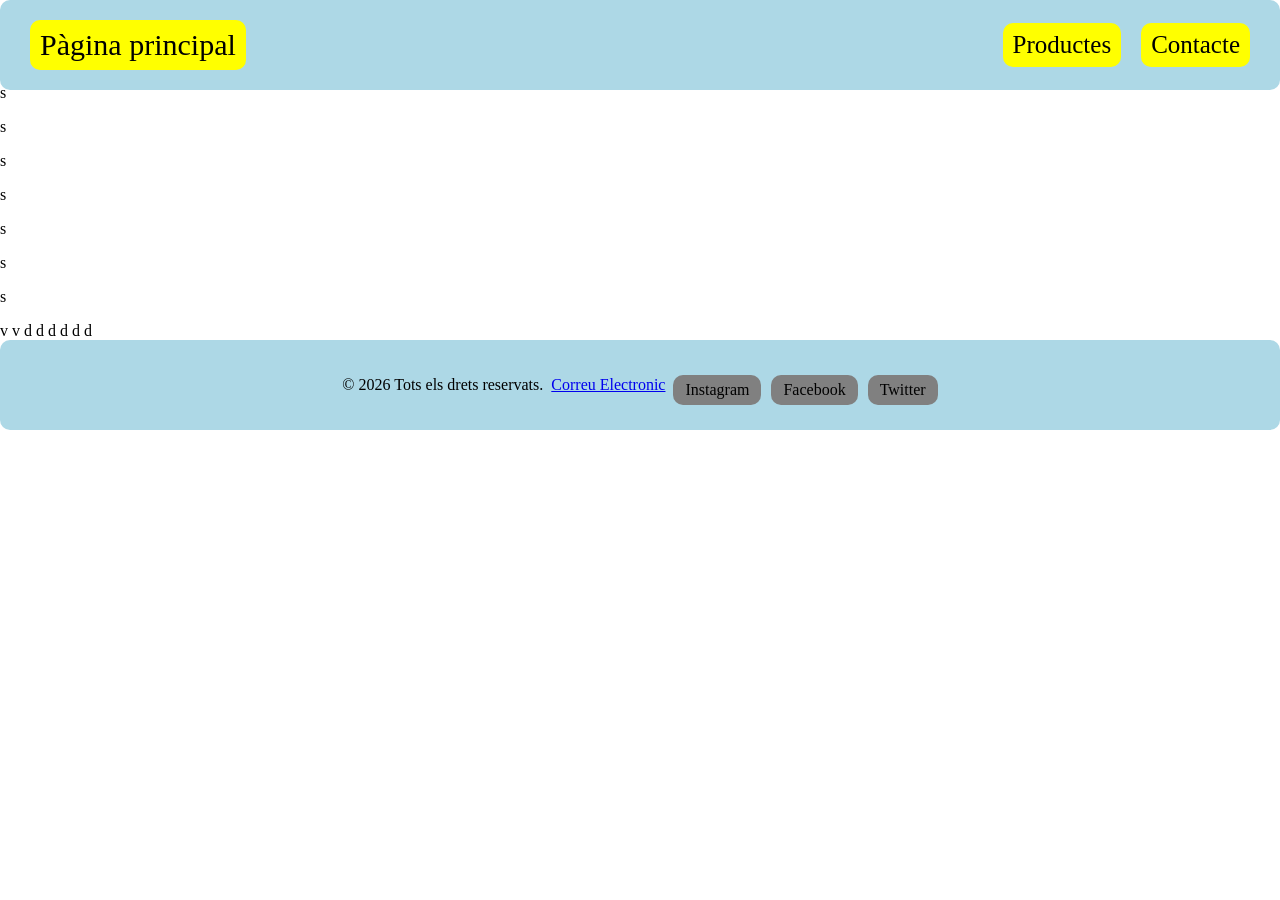
==== index.html @ 62820d65 "cambios cambios" ====
<!DOCTYPE html>
<html xmlns="http://www.w3.org/1999/xhtml" lang="ca">
<head>
        <meta charset="UTF-8">
        <title>Pàgina principal</title>
        <link href="global.css" rel="stylesheet">
        <meta name="viewport" content="width=device-width, initial-scale=1">
        </head>
    <body>
        <nav>
            <ul class="card">
                <li class="menu izquierda">
                    <a href="index.html">Pàgina principal</a>
                </li>
                <li class="menu">
                    <a href="productes.html">Productes</a>
                </li>
                <li class="menu">
                    <a href="contacte.html">Contacte</a>
                </li>
            </ul>
        </nav>
       <p>d</p>
       <p>dsd</p>
       <p>s</p>
       <p>s</p>
       <p>s</p>
       <p>s</p>
       <p>s</p>
       <p>s</p>
       <p>s</p>
       v
       v
       d
       d
       d
       d
       d
       d
    </body>
    <footer>
        <p>© 2026 Tots els drets reservats.</p>
        <a href="mailto:oromerozapata@iesesteveterradas.cat">Correu Electronic</a>
        <div class="socials">
        <a href="https://www.instagram.com" target="_blank">Instagram</a>
        <a href="https://www.facebook.com" target="_blank">Facebook</a>
        <a href="https://www.x.com" target="_blank">Twitter</a>
        </div>
    </footer>
</html>
---- global.css ----
* {
    box-sizing: border-box;
}
body {
    margin:0;
}
.menu {
    background-color: yellow;
    padding: 8px 10px;
    border-radius: 10px;
    font-size: 25px;
    margin-left: 10px;
    margin-right: 10px;
    white-space: nowrap;
}
.izquierda {
    margin-right: auto;
    font-size: 30px;
}
.card {
    position: fixed;
    top: 0;
    left: 0;
    width: 100%;
    z-index: 1000;
    margin: 0;
    background-color: lightblue;
    padding: 20px;
    border-radius: 10px;
    display: flex;
    flex-direction: row;
    flex-wrap: wrap;
    align-items: center;
    min-height: 10dvh;
}
.card >ul {
    display: flex;
    align-items: center;
    width:100%;
    margin:0;
    padding:0;
    gap: 8px;
}
ul a {
    text-decoration: none;
    color: black;
}
li.menu {
    list-style-type: none;
}
footer {
    background-color: lightblue;
    padding: 20px;
    border-radius: 10px;
    display: flex;
    flex-direction: row;
    flex-wrap: wrap;
    align-items: center;
    justify-content: center;
    gap: 8px;
}
.socials {
    display: flex;
    justify-content: center;
    gap: 10px;
    margin-top: 10px;
}

.socials a {
    background-color: gray;
    padding: 6px 12px;
    border-radius: 10px;
    text-decoration: none;
    color: black;
}
socials before iamgen instagram
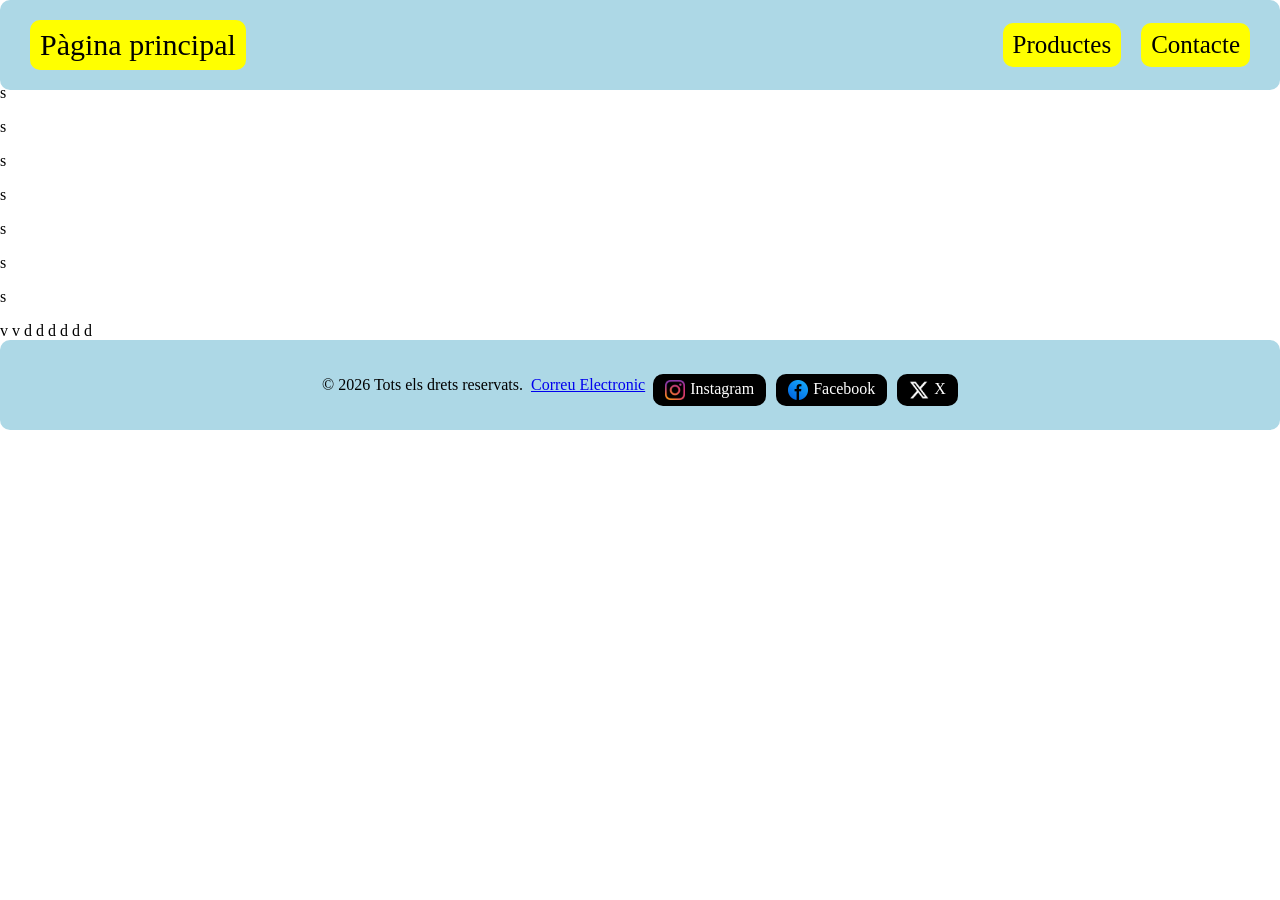
==== commit 086596a3: "logos" ====
--- a/index.html
+++ b/index.html
@@ -42,9 +42,9 @@
         <p>© 2026 Tots els drets reservats.</p>
         <a href="mailto:oromerozapata@iesesteveterradas.cat">Correu Electronic</a>
         <div class="socials">
-        <a href="https://www.instagram.com" target="_blank">Instagram</a>
-        <a href="https://www.facebook.com" target="_blank">Facebook</a>
-        <a href="https://www.x.com" target="_blank">Twitter</a>
+        <a href="https://www.instagram.com" class="instagram" target="_blank">Instagram</a>
+        <a href="https://www.facebook.com" class="facebook" target="_blank">Facebook</a>
+        <a href="https://www.x.com" class="twitter" target="_blank">X</a>
         </div>
     </footer>
 </html>
--- a/global.css
+++ b/global.css
@@ -67,10 +67,29 @@
 }
 
 .socials a {
-    background-color: gray;
+    background-color: black;
     padding: 6px 12px;
     border-radius: 10px;
     text-decoration: none;
-    color: black;
+    color: white;
 }
-socials before iamgen instagram+.socials a::before {
+    content: "";
+    display: inline-block;
+    width: 20px;
+    height: 20px;
+    margin-right: 5px;
+    background-repeat: no-repeat;
+    background-position: center;
+    background-size: contain;
+    vertical-align: middle;
+}
+.socials a.instagram::before {
+    background-image: url('img/instagram.webp');
+}
+.socials a.twitter::before {
+    background-image: url('img/twitter.webp');
+}
+.socials a.facebook::before {
+    background-image: url('img/facebook.webp');
+}
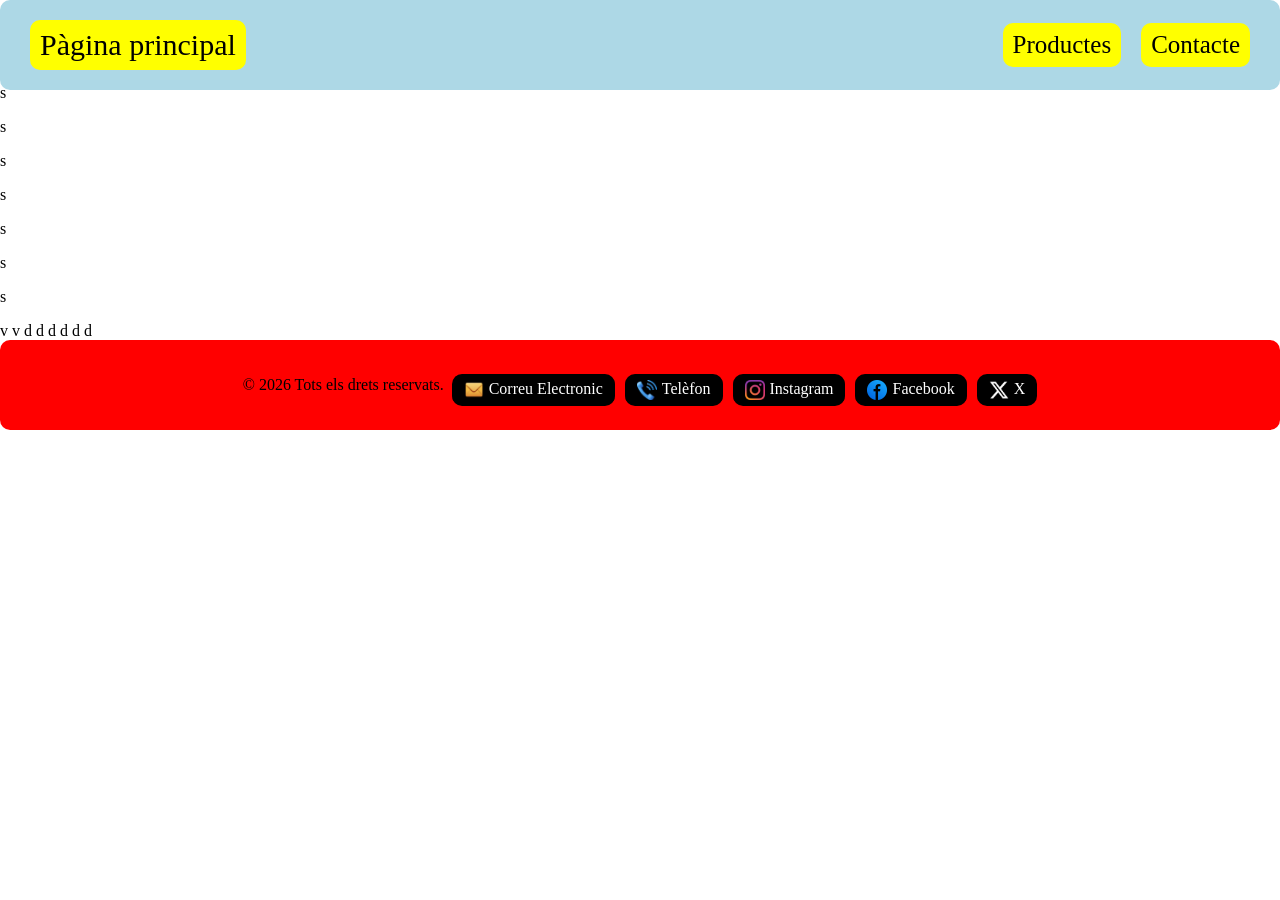
==== commit d5b89e01: "cabecera y footer" ====
--- a/index.html
+++ b/index.html
@@ -40,8 +40,9 @@
     </body>
     <footer>
         <p>© 2026 Tots els drets reservats.</p>
-        <a href="mailto:oromerozapata@iesesteveterradas.cat">Correu Electronic</a>
         <div class="socials">
+        <a href="mailto:oromero@iesesteveterradas.cat"class="mail">Correu Electronic</a>
+        <a href="tel:+34666666666" class="telefono">Telèfon</a>
         <a href="https://www.instagram.com" class="instagram" target="_blank">Instagram</a>
         <a href="https://www.facebook.com" class="facebook" target="_blank">Facebook</a>
         <a href="https://www.x.com" class="twitter" target="_blank">X</a>
--- a/global.css
+++ b/global.css
@@ -49,7 +49,7 @@
     list-style-type: none;
 }
 footer {
-    background-color: lightblue;
+    background-color: red;
     padding: 20px;
     border-radius: 10px;
     display: flex;
@@ -59,13 +59,20 @@
     justify-content: center;
     gap: 8px;
 }
+
 .socials {
     display: flex;
     justify-content: center;
     gap: 10px;
     margin-top: 10px;
 }
-
+.socials p {
+    background-color: black;
+    padding: 6px 12px;
+    border-radius: 10px;
+    text-decoration: none;
+    color: white;
+}
 .socials a {
     background-color: black;
     padding: 6px 12px;
@@ -79,8 +86,6 @@
     width: 20px;
     height: 20px;
     margin-right: 5px;
-    background-repeat: no-repeat;
-    background-position: center;
     background-size: contain;
     vertical-align: middle;
 }
@@ -92,4 +97,10 @@
 }
 .socials a.facebook::before {
     background-image: url('img/facebook.webp');
+}
+.socials a.telefono::before {
+    background-image: url('img/telefono.webp');
+}
+.socials a.mail::before {
+    background-image: url('img/mail.webp');
 }
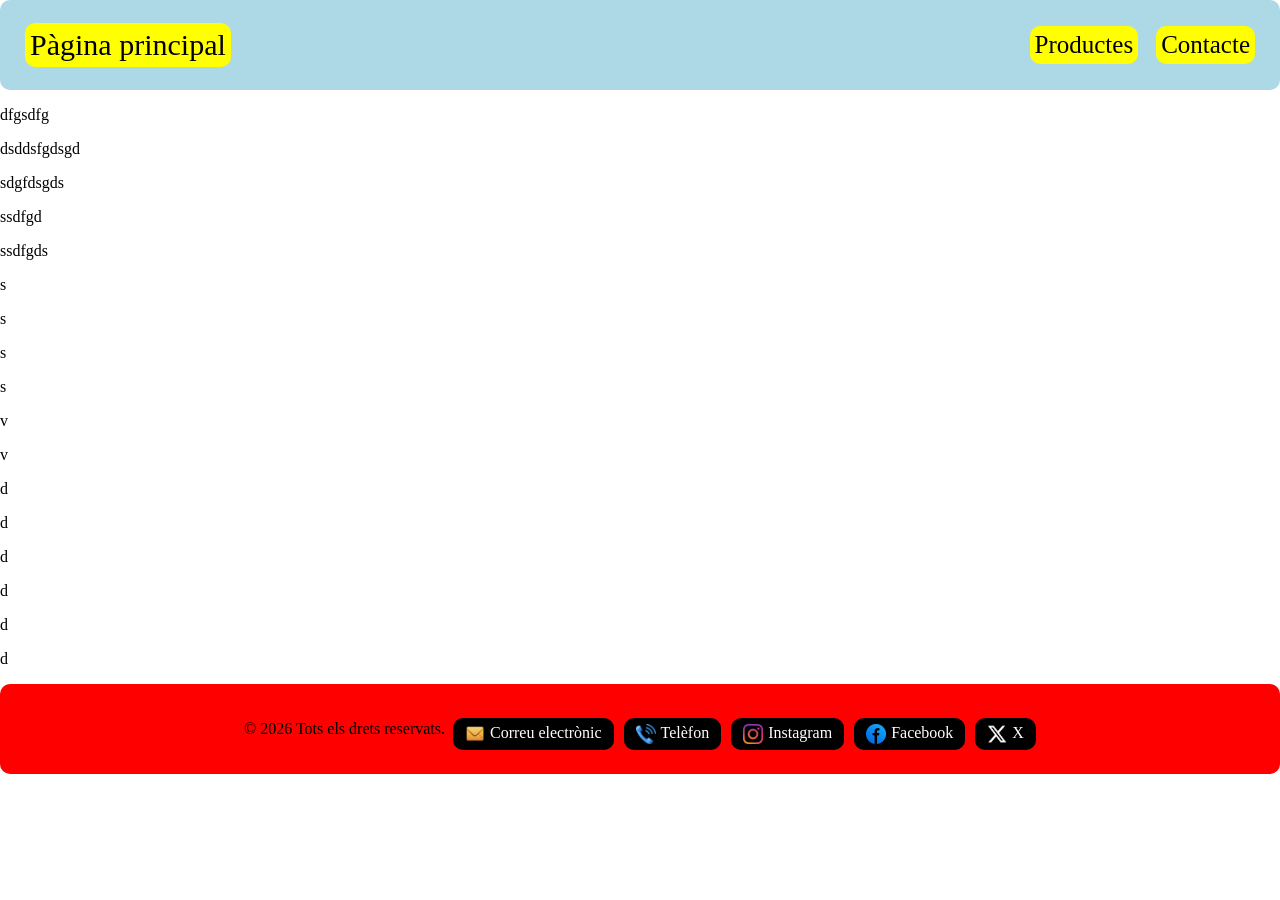
==== commit e2e3ce23: "cambios" ====
--- a/index.html
+++ b/index.html
@@ -1,51 +1,55 @@
 <!DOCTYPE html>
-<html xmlns="http://www.w3.org/1999/xhtml" lang="ca">
+<html lang="ca">
 <head>
-        <meta charset="UTF-8">
-        <title>Pàgina principal</title>
-        <link href="global.css" rel="stylesheet">
-        <meta name="viewport" content="width=device-width, initial-scale=1">
-        </head>
-    <body>
-        <nav>
-            <ul class="card">
-                <li class="menu izquierda">
-                    <a href="index.html">Pàgina principal</a>
-                </li>
-                <li class="menu">
-                    <a href="productes.html">Productes</a>
-                </li>
-                <li class="menu">
-                    <a href="contacte.html">Contacte</a>
-                </li>
-            </ul>
-        </nav>
-       <p>d</p>
-       <p>dsd</p>
-       <p>s</p>
-       <p>s</p>
-       <p>s</p>
-       <p>s</p>
-       <p>s</p>
-       <p>s</p>
-       <p>s</p>
-       v
-       v
-       d
-       d
-       d
-       d
-       d
-       d
-    </body>
+    <meta charset="UTF-8">
+    <meta name="viewport" content="width=device-width, initial-scale=1">
+    <title>Pàgina principal</title>
+    <link href="global.css" rel="stylesheet">
+</head>
+<body>
+    <nav>
+        <ul class="card">
+            <li class="menu izquierda">
+                <a href="index.html">Pàgina principal</a>
+            </li>
+            <li class="menu">
+                <a href="productes.html">Productes</a>
+            </li>
+            <li class="menu">
+                <a href="contacte.html">Contacte</a>
+            </li>
+        </ul>
+    </nav>
+
+    <main>
+        <p>dfgsdfg</p>
+        <p>dsddsfgdsgd</p>
+        <p>sdgfdsgds</p>
+        <p>ssdfgd</p>
+        <p>ssdfgds</p>
+        <p>s</p>
+        <p>s</p>
+        <p>s</p>
+        <p>s</p>
+        <p>v</p>
+        <p>v</p>
+        <p>d</p>
+        <p>d</p>
+        <p>d</p>
+        <p>d</p>
+        <p>d</p>
+        <p>d</p>
+    </main>
+
     <footer>
         <p>© 2026 Tots els drets reservats.</p>
         <div class="socials">
-        <a href="mailto:oromero@iesesteveterradas.cat"class="mail">Correu Electronic</a>
-        <a href="tel:+34666666666" class="telefono">Telèfon</a>
-        <a href="https://www.instagram.com" class="instagram" target="_blank">Instagram</a>
-        <a href="https://www.facebook.com" class="facebook" target="_blank">Facebook</a>
-        <a href="https://www.x.com" class="twitter" target="_blank">X</a>
+            <a href="mailto:oromero@iesesteveterradas.cat" class="mail">Correu electrònic</a>
+            <a href="tel:+34666666666" class="telefono">Telèfon</a>
+            <a href="https://www.instagram.com" class="instagram" target="_blank">Instagram</a>
+            <a href="https://www.facebook.com" class="facebook" target="_blank">Facebook</a>
+            <a href="https://www.x.com" class="twitter" target="_blank">X</a>
         </div>
     </footer>
+</body>
 </html>
--- a/global.css
+++ b/global.css
@@ -1,53 +1,51 @@
 * {
     box-sizing: border-box;
 }
+
 body {
-    margin:0;
+    margin: 0;
 }
-.menu {
-    background-color: yellow;
-    padding: 8px 10px;
-    border-radius: 10px;
-    font-size: 25px;
-    margin-left: 10px;
-    margin-right: 10px;
-    white-space: nowrap;
-}
-.izquierda {
-    margin-right: auto;
-    font-size: 30px;
+nav {
+    position: sticky;
+    top: 0;
+    z-index: 1000;
 }
 .card {
-    position: fixed;
-    top: 0;
-    left: 0;
-    width: 100%;
-    z-index: 1000;
     margin: 0;
+    padding: 20px;
     background-color: lightblue;
-    padding: 20px;
     border-radius: 10px;
     display: flex;
     flex-direction: row;
     flex-wrap: wrap;
     align-items: center;
+    gap: 8px;
     min-height: 10dvh;
+    list-style: none;
 }
-.card >ul {
+
+.menu {
+    background-color: yellow;
+    padding: 5px 5px;
+    border-radius: 10px;
+    font-size: 25px;
+    margin: 0 5px;
+    list-style-type: none;
     display: flex;
-    align-items: center;
-    width:100%;
-    margin:0;
-    padding:0;
-    gap: 8px;
+    flex-direction: row;
 }
-ul a {
+
+.izquierda {
+    margin-right: auto;
+    font-size: 30px;
+
+}
+
+.card a {
     text-decoration: none;
     color: black;
 }
-li.menu {
-    list-style-type: none;
-}
+
 footer {
     background-color: red;
     padding: 20px;
@@ -65,14 +63,9 @@
     justify-content: center;
     gap: 10px;
     margin-top: 10px;
+    flex-wrap: wrap;
 }
-.socials p {
-    background-color: black;
-    padding: 6px 12px;
-    border-radius: 10px;
-    text-decoration: none;
-    color: white;
-}
+
 .socials a {
     background-color: black;
     padding: 6px 12px;
@@ -80,6 +73,7 @@
     text-decoration: none;
     color: white;
 }
+
 .socials a::before {
     content: "";
     display: inline-block;
@@ -87,20 +81,25 @@
     height: 20px;
     margin-right: 5px;
     background-size: contain;
+    background-repeat: no-repeat;
     vertical-align: middle;
 }
-.socials a.instagram::before {
-    background-image: url('img/instagram.webp');
-}
-.socials a.twitter::before {
-    background-image: url('img/twitter.webp');
-}
-.socials a.facebook::before {
-    background-image: url('img/facebook.webp');
-}
-.socials a.telefono::before {
-    background-image: url('img/telefono.webp');
-}
-.socials a.mail::before {
-    background-image: url('img/mail.webp');
+
+.socials a.instagram::before { background-image: url('img/instagram.webp'); }
+.socials a.twitter::before   { background-image: url('img/twitter.webp'); }
+.socials a.facebook::before  { background-image: url('img/facebook.webp'); }
+.socials a.telefono::before  { background-image: url('img/telefono.webp'); }
+.socials a.mail::before      { background-image: url('img/mail.webp'); }
+
+@media (max-width: 510px) {
+    
+    .menu {
+        margin: 0;
+        margin-left: auto;
+    }
+    .izquierda {
+        margin: 0;
+        flex: 1 1 auto;
+        margin: 0;
+    }
 }
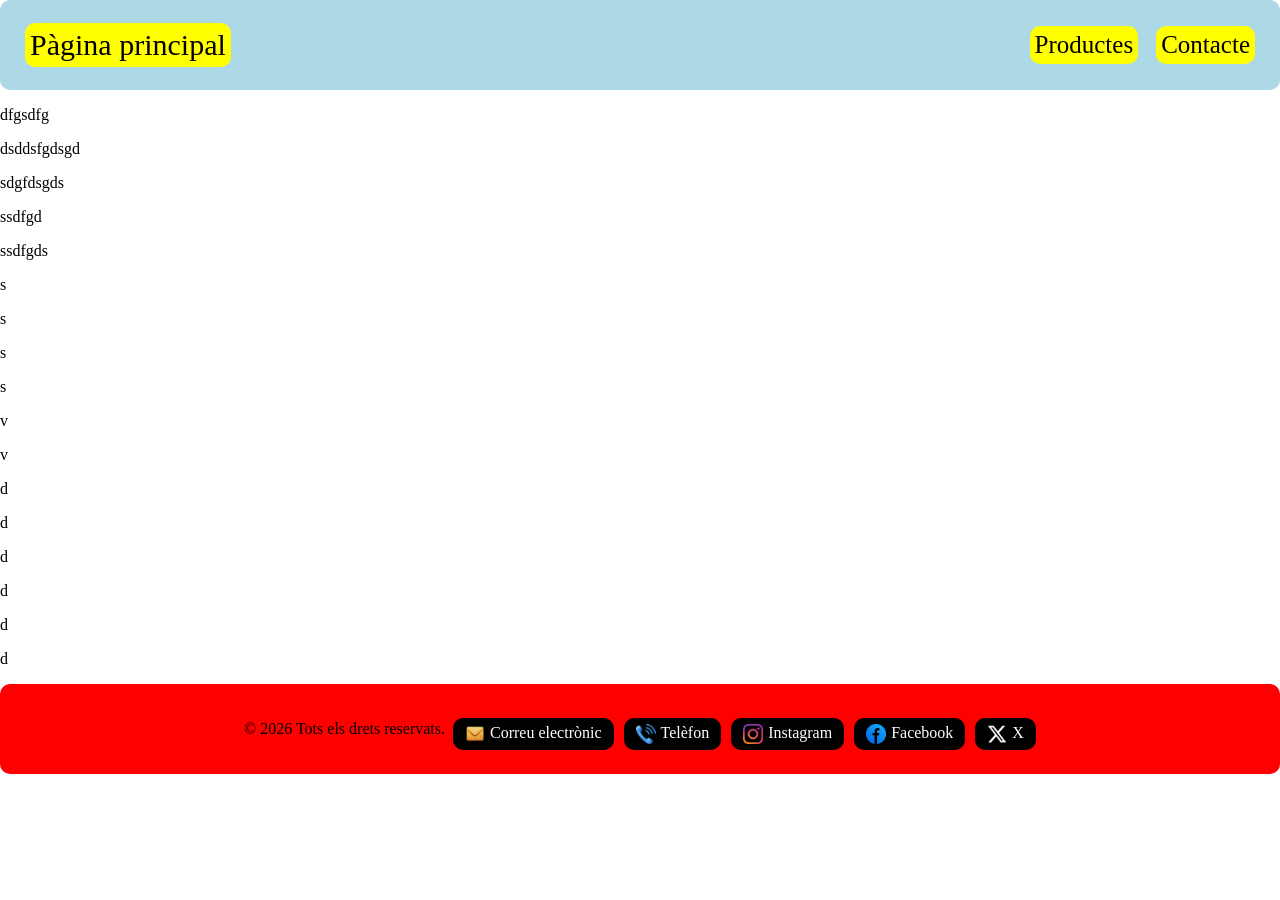
==== commit cd3710e2: "test" ====
--- a/index.html
+++ b/index.html
@@ -20,7 +20,6 @@
             </li>
         </ul>
     </nav>
-
     <main>
         <p>dfgsdfg</p>
         <p>dsddsfgdsgd</p>
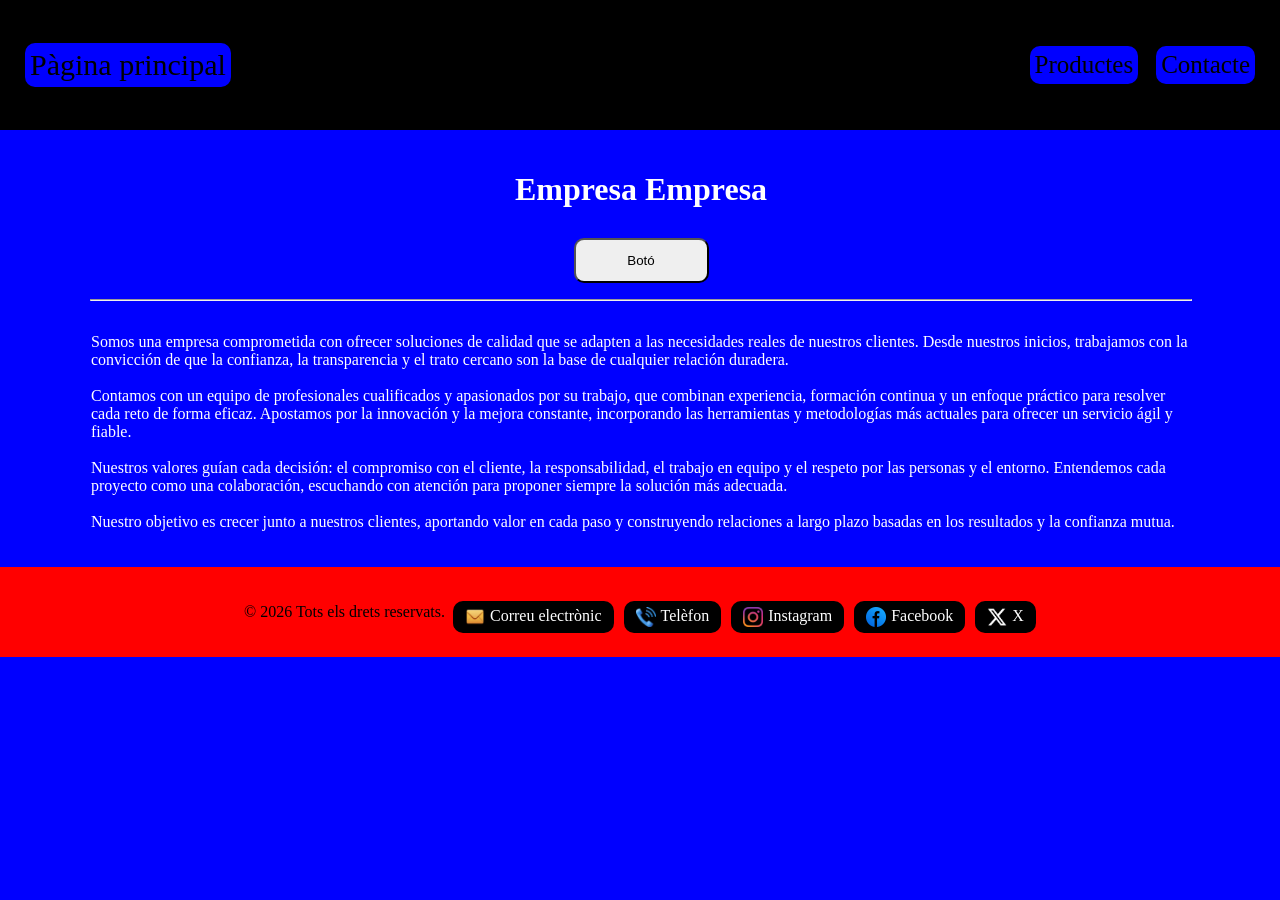
==== commit 0dd7d542: "productes" ====
--- a/index.html
+++ b/index.html
@@ -20,24 +20,18 @@
             </li>
         </ul>
     </nav>
-    <main>
-        <p>dfgsdfg</p>
-        <p>dsddsfgdsgd</p>
-        <p>sdgfdsgds</p>
-        <p>ssdfgd</p>
-        <p>ssdfgds</p>
-        <p>s</p>
-        <p>s</p>
-        <p>s</p>
-        <p>s</p>
-        <p>v</p>
-        <p>v</p>
-        <p>d</p>
-        <p>d</p>
-        <p>d</p>
-        <p>d</p>
-        <p>d</p>
-        <p>d</p>
+    <main class ="cardtext">
+        <h1>Empresa Empresa<br></h1>
+        <button>Botó</button>
+        <hr>
+        <p >Somos una empresa comprometida con ofrecer soluciones de calidad que se adapten a las necesidades reales de nuestros clientes. Desde nuestros inicios, trabajamos con la convicción de que la confianza, la transparencia y el trato cercano son la base de cualquier relación duradera.
+        <br><br>
+        Contamos con un equipo de profesionales cualificados y apasionados por su trabajo, que combinan experiencia, formación continua y un enfoque práctico para resolver cada reto de forma eficaz. Apostamos por la innovación y la mejora constante, incorporando las herramientas y metodologías más actuales para ofrecer un servicio ágil y fiable.
+        <br><br>
+        Nuestros valores guían cada decisión: el compromiso con el cliente, la responsabilidad, el trabajo en equipo y el respeto por las personas y el entorno. Entendemos cada proyecto como una colaboración, escuchando con atención para proponer siempre la solución más adecuada.
+        <br><br>
+        Nuestro objetivo es crecer junto a nuestros clientes, aportando valor en cada paso y construyendo relaciones a largo plazo basadas en los resultados y la confianza mutua.</p>
+
     </main>
 
     <footer>
--- a/global.css
+++ b/global.css
@@ -1,9 +1,7 @@
-* {
-    box-sizing: border-box;
-}
 
 body {
     margin: 0;
+    background-color: blue;
 }
 nav {
     position: sticky;
@@ -13,8 +11,7 @@
 .card {
     margin: 0;
     padding: 20px;
-    background-color: lightblue;
-    border-radius: 10px;
+    background-color: black;
     display: flex;
     flex-direction: row;
     flex-wrap: wrap;
@@ -25,7 +22,7 @@
 }
 
 .menu {
-    background-color: yellow;
+    background-color: blue;
     padding: 5px 5px;
     border-radius: 10px;
     font-size: 25px;
@@ -34,7 +31,65 @@
     display: flex;
     flex-direction: row;
 }
+.cardtext {
+    margin: auto;
+    max-width: 1100px;
+    padding: 20px;
+    background-color: blue;
+    border-radius: 10px;
+    display: flex;
+    flex-direction: column;
+    flex-wrap: wrap;
+    align-items: center;
+    gap: 8px;
+    min-height: 10dvh;
+    list-style: none;
+    color: white;
+    position: center;
+}
 
+button{
+    width: 15dvh;
+    height: 5dvh;
+    border-radius: 10px;
+}
+.cardtextproductes {
+    margin: auto;
+    max-width: 1100px;
+    padding: 20px;
+    background-color: blue;
+    border-radius: 10px;
+    display: flex;
+    flex-direction: row;
+    flex-wrap: wrap;
+    align-items: center;
+    gap: 5px;
+    min-height: 10dvh;
+    list-style: none;
+    position: center;
+    max-width: 100%;
+}
+.imgproductes {
+    width: 40dvh;
+    height: 25dvh;
+    border-radius: 10px;
+    width: 100%;
+}
+.menutext {
+    background-color: lightblue;
+    padding: 5px 5px;
+    border-radius: 10px;
+    font-size: 25px;
+    list-style-type: none;
+    flex: 1 1 260px;
+    flex-wrap: wrap;
+    max-width: 50%;
+    box-sizing: border-box;
+    overflow-wrap: anywhere;
+}
+hr {
+    width: 100%;
+}
 .izquierda {
     margin-right: auto;
     font-size: 30px;
@@ -49,7 +104,7 @@
 footer {
     background-color: red;
     padding: 20px;
-    border-radius: 10px;
+
     display: flex;
     flex-direction: row;
     flex-wrap: wrap;
@@ -102,4 +157,9 @@
         flex: 1 1 auto;
         margin: 0;
     }
-}+}
+@media (max-width: 580px){
+    .menutext{
+        max-width: 100%;
+    }
+}
